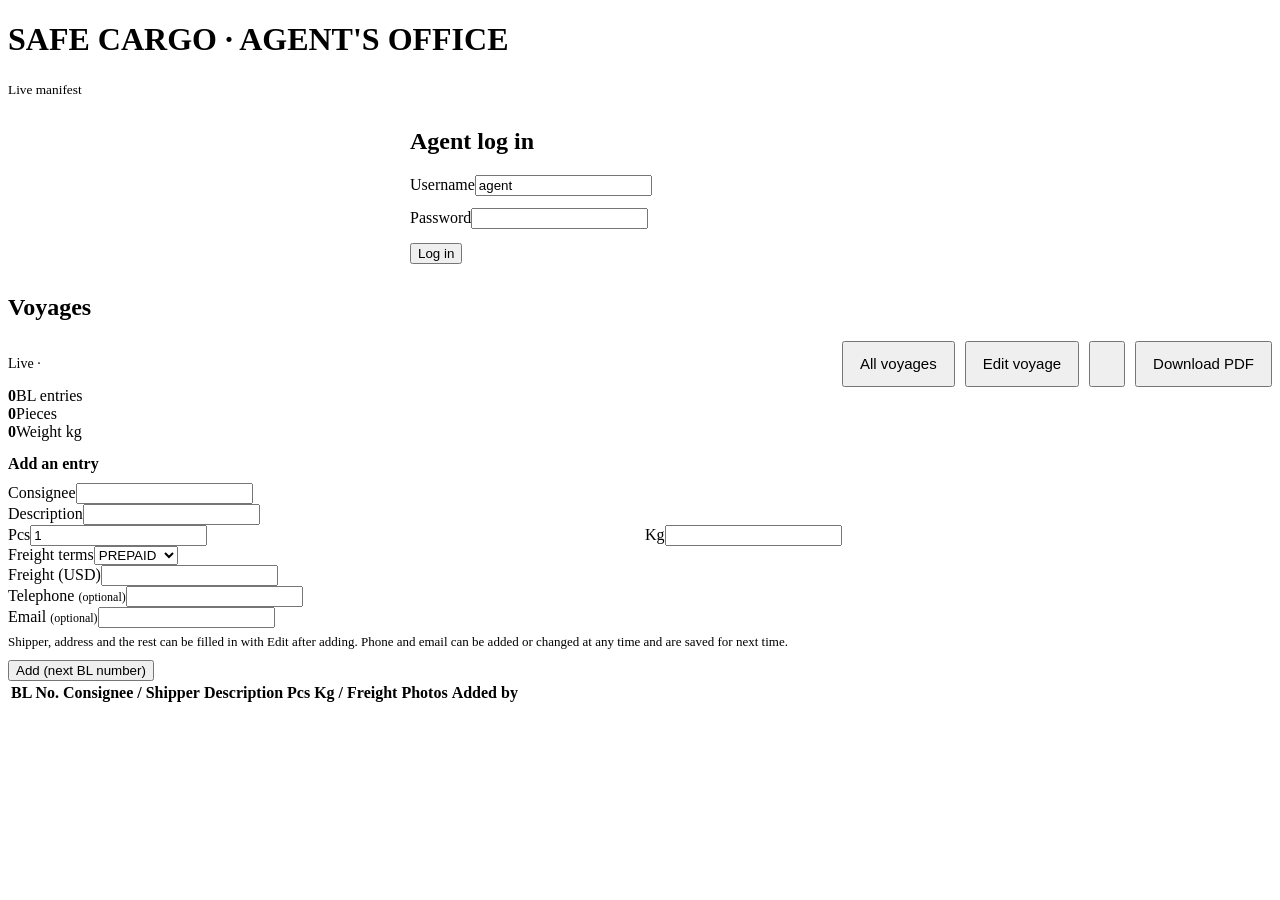
==== static/agent.html @ ee12d06c "Live manifest: phone/email marked optional, agent can add them when adding an entry" ====
<!DOCTYPE html>
<html lang="en"><head>
<meta charset="utf-8"><meta name="viewport" content="width=device-width,initial-scale=1">
<title>Agent - Live Manifest | Safe Cargo Services</title>
<link rel="stylesheet" href="/live.css">
<style>
 .tools{display:flex;gap:10px;flex-wrap:wrap;align-items:center}
 .tools .btn{min-height:46px;font-size:15px;padding:8px 16px}
 td input{min-height:42px;font-size:15px;padding:8px}
 td.act{white-space:nowrap}
 .tbl{overflow:auto;max-height:70vh;border:1px solid var(--line);border-radius:12px;background:#fff}
 .tbl th{position:sticky;top:0;z-index:2}
 .bl{font-weight:800;color:var(--maroon);font-size:18px}
 .edited{font-size:12px;color:var(--muted)}
 dialog{border:0;border-radius:14px;padding:18px;max-width:560px;width:94%}
 dialog::backdrop{background:rgba(0,0,0,.45)}
</style></head><body>
<header><div><h1>SAFE CARGO · AGENT'S OFFICE</h1><small>Live manifest</small></div><button class="btn light" id="out" style="min-height:42px;font-size:15px" hidden>Log out</button></header>
<div class="wrap">

<div id="v-login" class="card" style="max-width:460px;margin:30px auto">
  <h2 style="margin-top:0">Agent log in</h2>
  <label for="u">Username</label><input id="u" autocapitalize="none" value="agent">
  <div style="height:12px"></div><label for="p">Password</label><input id="p" type="password" autocomplete="current-password">
  <div style="height:14px"></div><button class="btn block" id="login">Log in</button>
  <div id="lmsg" class="msg err hidden"></div>
</div>

<div id="v-list" class="hidden">
  <div class="card"><h2 style="margin-top:0">Voyages</h2><div id="vlist"></div></div>
</div>

<div id="v-m" class="hidden">
  <div class="card" style="display:flex;justify-content:space-between;align-items:center;gap:12px;flex-wrap:wrap">
    <div><b id="mt" style="font-size:20px"></b> <span id="mst" class="pill"></span>
      <div style="color:var(--muted);font-size:14px"><span class="live-dot" id="dot"></span><span id="conn">Live</span> · <span id="mv"></span></div></div>
    <div class="tools">
      <button class="btn light" id="back">All voyages</button>
      <button class="btn light" id="editm">Edit voyage</button>
      <button class="btn gold" id="toggle"></button>
      <button class="btn" id="pdf">Download PDF</button>
    </div>
  </div>
  <div class="stats" style="margin-bottom:14px"><div class="stat"><b id="sc">0</b><span>BL entries</span></div><div class="stat"><b id="sp">0</b><span>Pieces</span></div><div class="stat"><b id="sw">0</b><span>Weight kg</span></div></div>
  <div class="card"><b>Add an entry</b>
    <div class="grid three" style="margin-top:10px"><div><label>Consignee</label><input id="a-c"></div><div><label>Description</label><input id="a-d"></div>
      <div style="display:flex;gap:10px"><div style="flex:1"><label>Pcs</label><input id="a-p" type="number" min="1" value="1"></div><div style="flex:1"><label>Kg</label><input id="a-w" type="number" step="0.01" min="0"></div></div>
      <div><label>Freight terms</label><select id="a-t"><option value="PREPAID">PREPAID</option><option value="COLLECT">COLLECT</option></select></div><div><label>Freight (USD)</label><input id="a-f" type="number" step="0.01" min="0"></div>
      <div><label>Telephone <span class="edited">(optional)</span></label><input id="a-ph" type="tel"></div><div><label>Email <span class="edited">(optional)</span></label><input id="a-em" type="email" autocapitalize="none"></div></div>
    <div style="color:var(--muted);font-size:13px;margin-top:6px">Shipper, address and the rest can be filled in with Edit after adding. Phone and email can be added or changed at any time and are saved for next time.</div>
    <div style="height:10px"></div><button class="btn" id="a-add">Add (next BL number)</button><div id="amsg" class="msg hidden"></div></div>
  <div class="tbl"><table><thead><tr><th>BL No.</th><th>Consignee / Shipper</th><th>Description</th><th>Pcs</th><th>Kg / Freight</th><th>Photos</th><th>Added by</th><th></th></tr></thead><tbody id="rows"></tbody></table></div>
</div>
</div>

<dialog id="pdlg" style="max-width:900px"><div style="display:flex;justify-content:space-between;align-items:center"><h3 style="margin:0" id="ptitle">Photos</h3><button class="btn light" id="pclose" style="min-height:42px">Close</button></div>
  <div id="pgrid" style="display:grid;grid-template-columns:repeat(auto-fill,minmax(150px,1fr));gap:10px;margin-top:12px"></div>
  <img id="pbig" class="hidden" style="width:100%;margin-top:12px;border-radius:10px"></dialog>
<dialog id="dlg"><h3 style="margin-top:0">Edit voyage</h3>
  <label for="d-n">Manifest number</label><input id="d-n" disabled><div style="height:10px"></div>
  <label for="d-v">Vessel</label><input id="d-v"><div style="height:10px"></div>
  <label for="d-a">Date of arrival</label><input id="d-a" type="date"><div style="height:10px"></div>
  <div style="color:var(--muted);font-size:14px;margin-bottom:6px">Needed for the XML waybills:</div>
  <label for="d-m">Master AWB / BOL number</label><input id="d-m"><div style="height:10px"></div>
  <label for="d-vo">Voyage / flight number</label><input id="d-vo"><div style="height:10px"></div>
  <label for="d-dep">Date of departure</label><input id="d-dep" type="date"><div style="height:14px"></div>
  <div style="display:flex;gap:10px;justify-content:flex-end"><button class="btn light" id="d-x">Cancel</button><button class="btn" id="d-s">Save</button></div></dialog>

<script>
const $ = id => document.getElementById(id);
const S = { token: localStorage.getItem('agent_token'), m: null, items: new Map(), since: 0 };
const esc = s => String(s == null ? '' : s).replace(/[&<>"]/g, c => ({'&':'&amp;','<':'&lt;','>':'&gt;','"':'&quot;'}[c]));
function say(el, t, k) { el.textContent = t; el.className = 'msg ' + (k || 'err'); }
function view(v) { ['v-login','v-list','v-m'].forEach(x => $(x).classList.toggle('hidden', x !== v)); $('out').hidden = v === 'v-login'; }
async function api(path, opts = {}) {
  opts.headers = Object.assign({ Authorization: 'Bearer ' + S.token }, opts.headers || {});
  const res = await fetch('/live' + path, opts);
  if (res.status === 401) { out(); throw new Error('Please log in again.'); }
  return res;
}
const json = body => ({ headers: { 'Content-Type': 'application/json' }, body: JSON.stringify(body) });
function out() { localStorage.removeItem('agent_token'); S.token = null; view('v-login'); }
$('out').onclick = out;
$('login').onclick = async () => {
  const fd = new FormData(); fd.append('username', $('u').value); fd.append('password', $('p').value);
  try { const res = await fetch('/live/login', { method: 'POST', body: fd }); const j = await res.json();
    if (!res.ok || j.role !== 'agent') return say($('lmsg'), 'Invalid username or password');
    S.token = j.token; localStorage.setItem('agent_token', j.token); $('p').value = ''; lists(); } catch (e) { say($('lmsg'), 'No connection.'); }
};
$('p').addEventListener('keydown', e => { if (e.key === 'Enter') $('login').click(); });

async function lists() {
  view('v-list'); clearInterval(S.t);
  const l = await (await api('/manifests')).json();
  $('vlist').innerHTML = l.length ? `<div class="tbl"><table><thead><tr><th>Manifest</th><th>Vessel</th><th>Arrival</th><th>Entries</th><th>Kg</th><th>Status</th><th></th></tr></thead><tbody>${l.map(m => `<tr><td><b>${esc(m.manifest_number)}</b></td><td>${esc(m.vessel)}</td><td>${esc(m.arrival_date || '')}</td><td>${m.count}</td><td>${m.weight.toFixed(2)}</td><td><span class="pill ${m.status}">${m.status}</span></td><td><button class="btn" style="min-height:40px;font-size:15px" data-open="${m.id}">Open</button></td></tr>`).join('')}</tbody></table></div>` : 'No voyages yet. The crew start them from their screen.';
}
$('vlist').onclick = e => { const b = e.target.closest('[data-open]'); if (b) openM(+b.dataset.open); };
$('back').onclick = lists;

async function openM(id) {
  S.m = { id }; S.items = new Map(); S.since = 0; $('rows').innerHTML = ''; view('v-m'); await poll(true); clearInterval(S.t); S.t = setInterval(poll, 4000);
}
function row(i, fresh) {
  return `<tr data-id="${i.id}" class="${fresh ? 'new' : ''}"><td class="bl">${i.bl_number}</td><td><b>${esc(i.consignee)}</b><div class="edited">${esc(i.consignee_address)}</div><div class="edited">${[i.consignee_phone, i.consignee_email].filter(Boolean).map(esc).join(' · ')}</div>${i.notify_name ? `<div class="edited">Notify: ${esc(i.notify_name)}</div>` : ''}${i.shipper ? `<div class="edited">From: ${esc(i.shipper)}${i.shipper_address ? ' (' + esc(i.shipper_address) + ')' : ''}${i.shipper_phone ? ' · ' + esc(i.shipper_phone) : ''}</div>` : ''}</td><td>${esc(i.description)}</td><td>${i.pieces}</td><td>${i.weight == null ? '' : i.weight.toFixed(2)}${i.cubic_feet != null ? `<div class="edited">${i.cubic_feet} cu ft</div>` : ''}${i.freight_usd != null || i.freight_terms ? `<div class="edited">${i.freight_usd != null ? 'US$' + i.freight_usd.toFixed(2) + ' ' : ''}<b>${esc(i.freight_terms)}</b></div>` : ''}</td>
    <td>${i.photos ? `<button class="btn light" style="min-height:38px;font-size:14px" data-pics="${i.id}">📷 ${i.photos}</button>` : '<span class="edited">none</span>'}</td>
    <td>${esc(i.added_by)}<div class="edited">${i.created_at}${i.edited_by ? ' · corrected by ' + esc(i.edited_by) : ''}</div></td>
    <td class="act"><button class="btn gold" style="min-height:38px;font-size:14px" data-xml="${i.id}" title="Download this BL as an XML waybill">XML</button> <button class="btn light" style="min-height:38px;font-size:14px" data-edit="${i.id}">Edit</button> <button class="x" data-del="${i.id}" title="Delete">✕</button></td></tr>`;
}
function paint(first) {
  const arr = [...S.items.values()].sort((a, b) => a.bl_number - b.bl_number);
  $('rows').innerHTML = arr.map(i => row(i, !first && i._new)).join('') || '<tr><td colspan="8" style="color:var(--muted)">No entries yet.</td></tr>';
  arr.forEach(i => i._new = false);
}
async function poll(first) {
  try {
    const res = await api(`/manifests/${S.m.id}/items?since=${S.since}`); const j = await res.json();
    const m = j.manifest; S.m = m; $('mt').textContent = 'Manifest ' + m.manifest_number; $('mv').textContent = [m.vessel, m.arrival_date].filter(Boolean).join(' · ');
    $('mst').textContent = m.status; $('mst').className = 'pill ' + m.status; $('toggle').textContent = m.status === 'open' ? 'Close voyage' : 'Reopen voyage';
    j.items.forEach(i => { i._new = !first; S.items.set(i.id, i); S.since = Math.max(S.since, i.version); });
    const keep = new Set(j.all_bl);                                   // drop rows deleted elsewhere
    [...S.items.values()].forEach(i => { if (!keep.has(i.bl_number)) S.items.delete(i.id); });
    if (j.items.length || first || S.items.size !== j.total.count) paint(first);
    $('sc').textContent = j.total.count; $('sp').textContent = j.total.pieces; $('sw').textContent = j.total.weight.toFixed(2);
    $('dot').classList.remove('off'); $('conn').textContent = 'Live';
  } catch (e) { $('dot').classList.add('off'); $('conn').textContent = 'Reconnecting…'; }
}
$('a-add').onclick = async () => {
  const body = { consignee: $('a-c').value, description: $('a-d').value, pieces: parseInt($('a-p').value) || 1, weight: $('a-w').value === '' ? null : parseFloat($('a-w').value), consignee_phone: $('a-ph').value, consignee_email: $('a-em').value, freight_terms: $('a-t').value, freight_usd: $('a-f').value === '' ? null : parseFloat($('a-f').value), added_by: 'Agent office', client_id: crypto.randomUUID ? crypto.randomUUID() : String(Date.now()) };
  const res = await api(`/manifests/${S.m.id}/items`, Object.assign({ method: 'POST' }, json(body))); const j = await res.json();
  if (!res.ok) return say($('amsg'), j.detail || 'Not added.');
  say($('amsg'), '✓ Added as BL ' + j.item.bl_number, 'ok'); ['a-c','a-d','a-w','a-f','a-ph','a-em'].forEach(i => $(i).value = ''); $('a-p').value = 1; poll(); $('a-c').focus();
};
$('rows').onclick = async e => {
  const pb = e.target.closest('[data-pics]');
  if (pb) { const i = S.items.get(+pb.dataset.pics); $('ptitle').textContent = `BL ${i.bl_number} · ${i.consignee}`; $('pbig').classList.add('hidden'); $('pgrid').innerHTML = 'Loading…'; $('pdlg').showModal();
    const list = await (await api(`/manifests/${S.m.id}/items/${i.id}/photos`)).json();
    const urls = await Promise.all(list.map(async p => { const b = await (await api(`/photos/${p.id}?size=thumb`)).blob(); return { id: p.id, u: URL.createObjectURL(b), by: p.added_by, at: p.at }; }));
    $('pgrid').innerHTML = urls.map(p => `<div><img src="${p.u}" data-big="${p.id}" style="width:100%;height:120px;object-fit:cover;border-radius:8px;cursor:zoom-in"><div class="edited">${esc(p.at)} ${esc(p.by)} <a href="#" data-delph="${p.id}" style="color:var(--red)">delete</a></div></div>`).join('') || 'No photos.'; return; }
  const xb = e.target.closest('[data-xml]');
  if (xb) { const i = S.items.get(+xb.dataset.xml);
    const res = await api(`/manifests/${S.m.id}/items/${i.id}/xml`);
    if (!res.ok) { const j = await res.json().catch(() => ({})); return alert(j.detail || 'Could not create the XML.'); }
    const b = await res.blob(), cd = res.headers.get('Content-Disposition') || '', nm = (cd.match(/filename="([^"]+)"/) || [])[1] || `BL${i.bl_number}_waybill.xml`;
    const a = document.createElement('a'); a.href = URL.createObjectURL(b); a.download = nm; document.body.appendChild(a); a.click(); a.remove(); return; }
  const del = e.target.closest('[data-del]'), ed = e.target.closest('[data-edit]');
  if (del) { const i = S.items.get(+del.dataset.del); if (!confirm(`Delete BL ${i.bl_number} (${i.consignee})? Its number will not be reused.`)) return;
    await api(`/manifests/${S.m.id}/items/${i.id}`, { method: 'DELETE' }); S.items.delete(i.id); paint(); poll(); }
  if (ed) { const i = S.items.get(+ed.dataset.edit), tr = ed.closest('tr');
    tr.innerHTML = `<td class="bl">${i.bl_number}</td><td><input id="e-c" value="${esc(i.consignee)}" placeholder="Consignee"><input id="e-ca" value="${esc(i.consignee_address)}" placeholder="Consignee address" style="margin-top:6px"><input id="e-cp" value="${esc(i.consignee_phone)}" placeholder="Phone" style="margin-top:6px"><input id="e-ce" value="${esc(i.consignee_email)}" placeholder="Email" style="margin-top:6px"><input id="e-n" value="${esc(i.notify_name)}" placeholder="Notify name" style="margin-top:6px"><input id="e-sh" value="${esc(i.shipper)}" placeholder="Shipper" style="margin-top:6px"><input id="e-sa" value="${esc(i.shipper_address)}" placeholder="Shipper address" style="margin-top:6px"><input id="e-sp" value="${esc(i.shipper_phone)}" placeholder="Shipper phone" style="margin-top:6px"></td><td><input id="e-d" value="${esc(i.description)}"></td><td><input id="e-p" type="number" min="1" value="${i.pieces}" style="width:74px"></td><td><input id="e-w" type="number" step="0.01" value="${i.weight == null ? '' : i.weight}" placeholder="Kg" style="width:96px"><input id="e-cf" type="number" step="0.01" value="${i.cubic_feet == null ? '' : i.cubic_feet}" placeholder="Cu ft" style="width:96px;margin-top:6px"><input id="e-fr" type="number" step="0.01" value="${i.freight_usd == null ? '' : i.freight_usd}" placeholder="Freight $" style="width:96px;margin-top:6px"><select id="e-ft" style="margin-top:6px;padding:8px;border-radius:8px;border:2px solid #cfc7b6"><option value="">Terms</option><option ${i.freight_terms === 'PREPAID' ? 'selected' : ''}>PREPAID</option><option ${i.freight_terms === 'COLLECT' ? 'selected' : ''}>COLLECT</option></select></td><td></td><td></td><td class="act"><button class="btn" style="min-height:38px;font-size:14px" id="e-s">Save</button> <button class="btn light" style="min-height:38px;font-size:14px" id="e-x">Cancel</button></td>`;
    $('e-x').onclick = () => paint();
    $('e-s').onclick = async () => { const res = await api(`/manifests/${S.m.id}/items/${i.id}`, Object.assign({ method: 'PUT' }, json({ consignee: $('e-c').value, consignee_address: $('e-ca').value, consignee_phone: $('e-cp').value, consignee_email: $('e-ce').value, notify_name: $('e-n').value, shipper: $('e-sh').value, shipper_address: $('e-sa').value, shipper_phone: $('e-sp').value, cubic_feet: $('e-cf').value === '' ? null : parseFloat($('e-cf').value), freight_usd: $('e-fr').value === '' ? null : parseFloat($('e-fr').value), freight_terms: $('e-ft').value, description: $('e-d').value, pieces: parseInt($('e-p').value) || 1, weight: $('e-w').value === '' ? null : parseFloat($('e-w').value), added_by: 'Agent office' })));
      const j = await res.json(); if (!res.ok) return alert(j.detail || 'Not saved.'); j.item._new = true; S.items.set(j.item.id, j.item); S.since = Math.max(S.since, j.item.version); paint(); poll(); };
  }
};
$('toggle').onclick = async () => { await api(`/manifests/${S.m.id}/status`, Object.assign({ method: 'POST' }, json({ status: S.m.status === 'open' ? 'closed' : 'open' }))); poll(); };
$('pdf').onclick = async () => { const res = await api(`/manifests/${S.m.id}/pdf`); const b = await res.blob(); const a = document.createElement('a'); a.href = URL.createObjectURL(b); a.download = `SCS_Live_Manifest_${S.m.manifest_number.replace(/\W+/g, '_')}.pdf`; document.body.appendChild(a); a.click(); a.remove(); };
$('editm').onclick = () => { $('d-n').value = S.m.manifest_number; $('d-v').value = S.m.vessel || ''; $('d-a').value = S.m.arrival_date || ''; $('d-m').value = S.m.master_awb || ''; $('d-vo').value = S.m.voyage_number || ''; $('d-dep').value = S.m.date_of_departure || ''; $('dlg').showModal(); };
$('d-x').onclick = () => $('dlg').close();
$('pclose').onclick = () => $('pdlg').close();
$('pgrid').onclick = async e => { const big = e.target.closest('[data-big]'), dl = e.target.closest('[data-delph]');
  if (big) { const b = await (await api(`/photos/${big.dataset.big}`)).blob(); $('pbig').src = URL.createObjectURL(b); $('pbig').classList.remove('hidden'); $('pbig').scrollIntoView({ block: 'nearest' }); }
  if (dl) { e.preventDefault(); if (!confirm('Delete this photo?')) return; await api(`/photos/${dl.dataset.delph}`, { method: 'DELETE' }); dl.closest('div').parentElement.remove(); poll(); } };
$('d-s').onclick = async () => { await api(`/manifests/${S.m.id}`, Object.assign({ method: 'PUT' }, json({ vessel: $('d-v').value, arrival_date: $('d-a').value, master_awb: $('d-m').value, voyage_number: $('d-vo').value, date_of_departure: $('d-dep').value }))); $('dlg').close(); poll(); };
if (S.token) lists().catch(() => view('v-login')); else view('v-login');
</script></body></html>
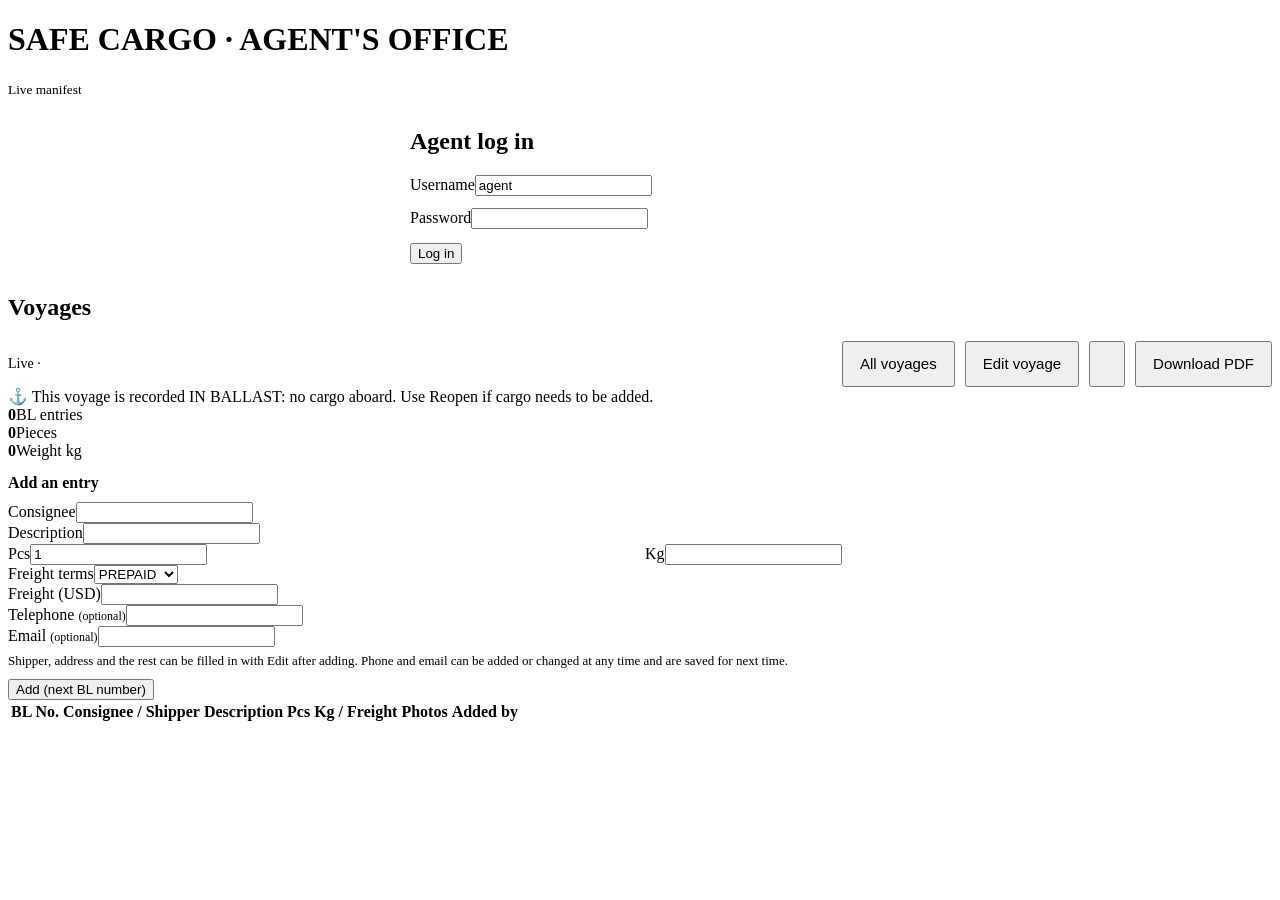
==== commit 251e331e: "Crew: last voyage banner, in-ballast button, description note" ====
--- a/static/agent.html
+++ b/static/agent.html
@@ -41,6 +41,7 @@
       <button class="btn" id="pdf">Download PDF</button>
     </div>
   </div>
+  <div id="ballastbar" class="msg warn hidden">⚓ This voyage is recorded IN BALLAST: no cargo aboard. Use Reopen if cargo needs to be added.</div>
   <div class="stats" style="margin-bottom:14px"><div class="stat"><b id="sc">0</b><span>BL entries</span></div><div class="stat"><b id="sp">0</b><span>Pieces</span></div><div class="stat"><b id="sw">0</b><span>Weight kg</span></div></div>
   <div class="card"><b>Add an entry</b>
     <div class="grid three" style="margin-top:10px"><div><label>Consignee</label><input id="a-c"></div><div><label>Description</label><input id="a-d"></div>
@@ -57,12 +58,11 @@
   <div id="pgrid" style="display:grid;grid-template-columns:repeat(auto-fill,minmax(150px,1fr));gap:10px;margin-top:12px"></div>
   <img id="pbig" class="hidden" style="width:100%;margin-top:12px;border-radius:10px"></dialog>
 <dialog id="dlg"><h3 style="margin-top:0">Edit voyage</h3>
-  <label for="d-n">Manifest number</label><input id="d-n" disabled><div style="height:10px"></div>
+  <label for="d-n">Voyage number (fixed: BL numbers are built from it)</label><input id="d-n" disabled><div style="height:10px"></div>
   <label for="d-v">Vessel</label><input id="d-v"><div style="height:10px"></div>
   <label for="d-a">Date of arrival</label><input id="d-a" type="date"><div style="height:10px"></div>
   <div style="color:var(--muted);font-size:14px;margin-bottom:6px">Needed for the XML waybills:</div>
   <label for="d-m">Master AWB / BOL number</label><input id="d-m"><div style="height:10px"></div>
-  <label for="d-vo">Voyage / flight number</label><input id="d-vo"><div style="height:10px"></div>
   <label for="d-dep">Date of departure</label><input id="d-dep" type="date"><div style="height:14px"></div>
   <div style="display:flex;gap:10px;justify-content:flex-end"><button class="btn light" id="d-x">Cancel</button><button class="btn" id="d-s">Save</button></div></dialog>
 
@@ -92,7 +92,7 @@
 async function lists() {
   view('v-list'); clearInterval(S.t);
   const l = await (await api('/manifests')).json();
-  $('vlist').innerHTML = l.length ? `<div class="tbl"><table><thead><tr><th>Manifest</th><th>Vessel</th><th>Arrival</th><th>Entries</th><th>Kg</th><th>Status</th><th></th></tr></thead><tbody>${l.map(m => `<tr><td><b>${esc(m.manifest_number)}</b></td><td>${esc(m.vessel)}</td><td>${esc(m.arrival_date || '')}</td><td>${m.count}</td><td>${m.weight.toFixed(2)}</td><td><span class="pill ${m.status}">${m.status}</span></td><td><button class="btn" style="min-height:40px;font-size:15px" data-open="${m.id}">Open</button></td></tr>`).join('')}</tbody></table></div>` : 'No voyages yet. The crew start them from their screen.';
+  $('vlist').innerHTML = l.length ? `<div class="tbl"><table><thead><tr><th>Voyage</th><th>Date</th><th>Vessel</th><th>Entries</th><th>Kg</th><th>Status</th><th></th></tr></thead><tbody>${l.map(m => `<tr><td><b>${esc(m.voyage_number || m.manifest_number)}</b></td><td>${esc(m.date_of_departure || m.arrival_date || '')}</td><td>${esc(m.vessel)}</td><td>${m.count}</td><td>${m.weight.toFixed(2)}</td><td><span class="pill ${m.ballast ? '' : m.status}">${m.ballast ? '⚓ in ballast' : m.status}</span></td><td><button class="btn" style="min-height:40px;font-size:15px" data-open="${m.id}">Open</button></td></tr>`).join('')}</tbody></table></div>` : 'No voyages yet. The crew start them from their screen.';
 }
 $('vlist').onclick = e => { const b = e.target.closest('[data-open]'); if (b) openM(+b.dataset.open); };
 $('back').onclick = lists;
@@ -101,7 +101,7 @@
   S.m = { id }; S.items = new Map(); S.since = 0; $('rows').innerHTML = ''; view('v-m'); await poll(true); clearInterval(S.t); S.t = setInterval(poll, 4000);
 }
 function row(i, fresh) {
-  return `<tr data-id="${i.id}" class="${fresh ? 'new' : ''}"><td class="bl">${i.bl_number}</td><td><b>${esc(i.consignee)}</b><div class="edited">${esc(i.consignee_address)}</div><div class="edited">${[i.consignee_phone, i.consignee_email].filter(Boolean).map(esc).join(' · ')}</div>${i.notify_name ? `<div class="edited">Notify: ${esc(i.notify_name)}</div>` : ''}${i.shipper ? `<div class="edited">From: ${esc(i.shipper)}${i.shipper_address ? ' (' + esc(i.shipper_address) + ')' : ''}${i.shipper_phone ? ' · ' + esc(i.shipper_phone) : ''}</div>` : ''}</td><td>${esc(i.description)}</td><td>${i.pieces}</td><td>${i.weight == null ? '' : i.weight.toFixed(2)}${i.cubic_feet != null ? `<div class="edited">${i.cubic_feet} cu ft</div>` : ''}${i.freight_usd != null || i.freight_terms ? `<div class="edited">${i.freight_usd != null ? 'US$' + i.freight_usd.toFixed(2) + ' ' : ''}<b>${esc(i.freight_terms)}</b></div>` : ''}</td>
+  return `<tr data-id="${i.id}" class="${fresh ? 'new' : ''}"><td class="bl">${esc(i.bl)}</td><td><b>${esc(i.consignee)}</b><div class="edited">${esc(i.consignee_address)}</div><div class="edited">${[i.consignee_phone, i.consignee_email].filter(Boolean).map(esc).join(' · ')}</div>${i.notify_name ? `<div class="edited">Notify: ${esc(i.notify_name)}</div>` : ''}${i.shipper ? `<div class="edited">From: ${esc(i.shipper)}${i.shipper_address ? ' (' + esc(i.shipper_address) + ')' : ''}${i.shipper_phone ? ' · ' + esc(i.shipper_phone) : ''}</div>` : ''}</td><td>${esc(i.description)}</td><td>${i.pieces}</td><td>${i.weight == null ? '' : i.weight.toFixed(2)}${i.cubic_feet != null ? `<div class="edited">${i.cubic_feet} cu ft</div>` : ''}${i.freight_usd != null || i.freight_terms ? `<div class="edited">${i.freight_usd != null ? 'US$' + i.freight_usd.toFixed(2) + ' ' : ''}<b>${esc(i.freight_terms)}</b></div>` : ''}</td>
     <td>${i.photos ? `<button class="btn light" style="min-height:38px;font-size:14px" data-pics="${i.id}">📷 ${i.photos}</button>` : '<span class="edited">none</span>'}</td>
     <td>${esc(i.added_by)}<div class="edited">${i.created_at}${i.edited_by ? ' · corrected by ' + esc(i.edited_by) : ''}</div></td>
     <td class="act"><button class="btn gold" style="min-height:38px;font-size:14px" data-xml="${i.id}" title="Download this BL as an XML waybill">XML</button> <button class="btn light" style="min-height:38px;font-size:14px" data-edit="${i.id}">Edit</button> <button class="x" data-del="${i.id}" title="Delete">✕</button></td></tr>`;
@@ -114,8 +114,8 @@
 async function poll(first) {
   try {
     const res = await api(`/manifests/${S.m.id}/items?since=${S.since}`); const j = await res.json();
-    const m = j.manifest; S.m = m; $('mt').textContent = 'Manifest ' + m.manifest_number; $('mv').textContent = [m.vessel, m.arrival_date].filter(Boolean).join(' · ');
-    $('mst').textContent = m.status; $('mst').className = 'pill ' + m.status; $('toggle').textContent = m.status === 'open' ? 'Close voyage' : 'Reopen voyage';
+    const m = j.manifest; S.m = m; $('mt').textContent = 'Voyage ' + (m.voyage_number || m.manifest_number) + ' · ' + (m.date_of_departure || ''); $('mv').textContent = [m.vessel, m.arrival_date].filter(Boolean).join(' · ');
+    $('mst').textContent = m.ballast ? '⚓ in ballast' : m.status; $('mst').className = 'pill ' + (m.ballast ? '' : m.status); $('ballastbar').classList.toggle('hidden', !m.ballast); $('toggle').textContent = m.status === 'open' ? 'Close voyage' : (m.ballast ? 'Reopen (removes ballast)' : 'Reopen voyage');
     j.items.forEach(i => { i._new = !first; S.items.set(i.id, i); S.since = Math.max(S.since, i.version); });
     const keep = new Set(j.all_bl);                                   // drop rows deleted elsewhere
     [...S.items.values()].forEach(i => { if (!keep.has(i.bl_number)) S.items.delete(i.id); });
@@ -128,11 +128,11 @@
   const body = { consignee: $('a-c').value, description: $('a-d').value, pieces: parseInt($('a-p').value) || 1, weight: $('a-w').value === '' ? null : parseFloat($('a-w').value), consignee_phone: $('a-ph').value, consignee_email: $('a-em').value, freight_terms: $('a-t').value, freight_usd: $('a-f').value === '' ? null : parseFloat($('a-f').value), added_by: 'Agent office', client_id: crypto.randomUUID ? crypto.randomUUID() : String(Date.now()) };
   const res = await api(`/manifests/${S.m.id}/items`, Object.assign({ method: 'POST' }, json(body))); const j = await res.json();
   if (!res.ok) return say($('amsg'), j.detail || 'Not added.');
-  say($('amsg'), '✓ Added as BL ' + j.item.bl_number, 'ok'); ['a-c','a-d','a-w','a-f','a-ph','a-em'].forEach(i => $(i).value = ''); $('a-p').value = 1; poll(); $('a-c').focus();
+  say($('amsg'), '✓ Added as ' + j.item.bl, 'ok'); ['a-c','a-d','a-w','a-f','a-ph','a-em'].forEach(i => $(i).value = ''); $('a-p').value = 1; poll(); $('a-c').focus();
 };
 $('rows').onclick = async e => {
   const pb = e.target.closest('[data-pics]');
-  if (pb) { const i = S.items.get(+pb.dataset.pics); $('ptitle').textContent = `BL ${i.bl_number} · ${i.consignee}`; $('pbig').classList.add('hidden'); $('pgrid').innerHTML = 'Loading…'; $('pdlg').showModal();
+  if (pb) { const i = S.items.get(+pb.dataset.pics); $('ptitle').textContent = `${i.bl} · ${i.consignee}`; $('pbig').classList.add('hidden'); $('pgrid').innerHTML = 'Loading…'; $('pdlg').showModal();
     const list = await (await api(`/manifests/${S.m.id}/items/${i.id}/photos`)).json();
     const urls = await Promise.all(list.map(async p => { const b = await (await api(`/photos/${p.id}?size=thumb`)).blob(); return { id: p.id, u: URL.createObjectURL(b), by: p.added_by, at: p.at }; }));
     $('pgrid').innerHTML = urls.map(p => `<div><img src="${p.u}" data-big="${p.id}" style="width:100%;height:120px;object-fit:cover;border-radius:8px;cursor:zoom-in"><div class="edited">${esc(p.at)} ${esc(p.by)} <a href="#" data-delph="${p.id}" style="color:var(--red)">delete</a></div></div>`).join('') || 'No photos.'; return; }
@@ -143,10 +143,10 @@
     const b = await res.blob(), cd = res.headers.get('Content-Disposition') || '', nm = (cd.match(/filename="([^"]+)"/) || [])[1] || `BL${i.bl_number}_waybill.xml`;
     const a = document.createElement('a'); a.href = URL.createObjectURL(b); a.download = nm; document.body.appendChild(a); a.click(); a.remove(); return; }
   const del = e.target.closest('[data-del]'), ed = e.target.closest('[data-edit]');
-  if (del) { const i = S.items.get(+del.dataset.del); if (!confirm(`Delete BL ${i.bl_number} (${i.consignee})? Its number will not be reused.`)) return;
+  if (del) { const i = S.items.get(+del.dataset.del); if (!confirm(`Delete ${i.bl} (${i.consignee})? Its number will not be reused.`)) return;
     await api(`/manifests/${S.m.id}/items/${i.id}`, { method: 'DELETE' }); S.items.delete(i.id); paint(); poll(); }
   if (ed) { const i = S.items.get(+ed.dataset.edit), tr = ed.closest('tr');
-    tr.innerHTML = `<td class="bl">${i.bl_number}</td><td><input id="e-c" value="${esc(i.consignee)}" placeholder="Consignee"><input id="e-ca" value="${esc(i.consignee_address)}" placeholder="Consignee address" style="margin-top:6px"><input id="e-cp" value="${esc(i.consignee_phone)}" placeholder="Phone" style="margin-top:6px"><input id="e-ce" value="${esc(i.consignee_email)}" placeholder="Email" style="margin-top:6px"><input id="e-n" value="${esc(i.notify_name)}" placeholder="Notify name" style="margin-top:6px"><input id="e-sh" value="${esc(i.shipper)}" placeholder="Shipper" style="margin-top:6px"><input id="e-sa" value="${esc(i.shipper_address)}" placeholder="Shipper address" style="margin-top:6px"><input id="e-sp" value="${esc(i.shipper_phone)}" placeholder="Shipper phone" style="margin-top:6px"></td><td><input id="e-d" value="${esc(i.description)}"></td><td><input id="e-p" type="number" min="1" value="${i.pieces}" style="width:74px"></td><td><input id="e-w" type="number" step="0.01" value="${i.weight == null ? '' : i.weight}" placeholder="Kg" style="width:96px"><input id="e-cf" type="number" step="0.01" value="${i.cubic_feet == null ? '' : i.cubic_feet}" placeholder="Cu ft" style="width:96px;margin-top:6px"><input id="e-fr" type="number" step="0.01" value="${i.freight_usd == null ? '' : i.freight_usd}" placeholder="Freight $" style="width:96px;margin-top:6px"><select id="e-ft" style="margin-top:6px;padding:8px;border-radius:8px;border:2px solid #cfc7b6"><option value="">Terms</option><option ${i.freight_terms === 'PREPAID' ? 'selected' : ''}>PREPAID</option><option ${i.freight_terms === 'COLLECT' ? 'selected' : ''}>COLLECT</option></select></td><td></td><td></td><td class="act"><button class="btn" style="min-height:38px;font-size:14px" id="e-s">Save</button> <button class="btn light" style="min-height:38px;font-size:14px" id="e-x">Cancel</button></td>`;
+    tr.innerHTML = `<td class="bl">${esc(i.bl)}</td><td><input id="e-c" value="${esc(i.consignee)}" placeholder="Consignee"><input id="e-ca" value="${esc(i.consignee_address)}" placeholder="Consignee address" style="margin-top:6px"><input id="e-cp" value="${esc(i.consignee_phone)}" placeholder="Phone" style="margin-top:6px"><input id="e-ce" value="${esc(i.consignee_email)}" placeholder="Email" style="margin-top:6px"><input id="e-n" value="${esc(i.notify_name)}" placeholder="Notify name" style="margin-top:6px"><input id="e-sh" value="${esc(i.shipper)}" placeholder="Shipper" style="margin-top:6px"><input id="e-sa" value="${esc(i.shipper_address)}" placeholder="Shipper address" style="margin-top:6px"><input id="e-sp" value="${esc(i.shipper_phone)}" placeholder="Shipper phone" style="margin-top:6px"></td><td><input id="e-d" value="${esc(i.description)}"></td><td><input id="e-p" type="number" min="1" value="${i.pieces}" style="width:74px"></td><td><input id="e-w" type="number" step="0.01" value="${i.weight == null ? '' : i.weight}" placeholder="Kg" style="width:96px"><input id="e-cf" type="number" step="0.01" value="${i.cubic_feet == null ? '' : i.cubic_feet}" placeholder="Cu ft" style="width:96px;margin-top:6px"><input id="e-fr" type="number" step="0.01" value="${i.freight_usd == null ? '' : i.freight_usd}" placeholder="Freight $" style="width:96px;margin-top:6px"><select id="e-ft" style="margin-top:6px;padding:8px;border-radius:8px;border:2px solid #cfc7b6"><option value="">Terms</option><option ${i.freight_terms === 'PREPAID' ? 'selected' : ''}>PREPAID</option><option ${i.freight_terms === 'COLLECT' ? 'selected' : ''}>COLLECT</option></select></td><td></td><td></td><td class="act"><button class="btn" style="min-height:38px;font-size:14px" id="e-s">Save</button> <button class="btn light" style="min-height:38px;font-size:14px" id="e-x">Cancel</button></td>`;
     $('e-x').onclick = () => paint();
     $('e-s').onclick = async () => { const res = await api(`/manifests/${S.m.id}/items/${i.id}`, Object.assign({ method: 'PUT' }, json({ consignee: $('e-c').value, consignee_address: $('e-ca').value, consignee_phone: $('e-cp').value, consignee_email: $('e-ce').value, notify_name: $('e-n').value, shipper: $('e-sh').value, shipper_address: $('e-sa').value, shipper_phone: $('e-sp').value, cubic_feet: $('e-cf').value === '' ? null : parseFloat($('e-cf').value), freight_usd: $('e-fr').value === '' ? null : parseFloat($('e-fr').value), freight_terms: $('e-ft').value, description: $('e-d').value, pieces: parseInt($('e-p').value) || 1, weight: $('e-w').value === '' ? null : parseFloat($('e-w').value), added_by: 'Agent office' })));
       const j = await res.json(); if (!res.ok) return alert(j.detail || 'Not saved.'); j.item._new = true; S.items.set(j.item.id, j.item); S.since = Math.max(S.since, j.item.version); paint(); poll(); };
@@ -154,12 +154,12 @@
 };
 $('toggle').onclick = async () => { await api(`/manifests/${S.m.id}/status`, Object.assign({ method: 'POST' }, json({ status: S.m.status === 'open' ? 'closed' : 'open' }))); poll(); };
 $('pdf').onclick = async () => { const res = await api(`/manifests/${S.m.id}/pdf`); const b = await res.blob(); const a = document.createElement('a'); a.href = URL.createObjectURL(b); a.download = `SCS_Live_Manifest_${S.m.manifest_number.replace(/\W+/g, '_')}.pdf`; document.body.appendChild(a); a.click(); a.remove(); };
-$('editm').onclick = () => { $('d-n').value = S.m.manifest_number; $('d-v').value = S.m.vessel || ''; $('d-a').value = S.m.arrival_date || ''; $('d-m').value = S.m.master_awb || ''; $('d-vo').value = S.m.voyage_number || ''; $('d-dep').value = S.m.date_of_departure || ''; $('dlg').showModal(); };
+$('editm').onclick = () => { $('d-n').value = S.m.voyage_number || S.m.manifest_number; $('d-v').value = S.m.vessel || ''; $('d-a').value = S.m.arrival_date || ''; $('d-m').value = S.m.master_awb || ''; $('d-dep').value = S.m.date_of_departure || ''; $('dlg').showModal(); };
 $('d-x').onclick = () => $('dlg').close();
 $('pclose').onclick = () => $('pdlg').close();
 $('pgrid').onclick = async e => { const big = e.target.closest('[data-big]'), dl = e.target.closest('[data-delph]');
   if (big) { const b = await (await api(`/photos/${big.dataset.big}`)).blob(); $('pbig').src = URL.createObjectURL(b); $('pbig').classList.remove('hidden'); $('pbig').scrollIntoView({ block: 'nearest' }); }
   if (dl) { e.preventDefault(); if (!confirm('Delete this photo?')) return; await api(`/photos/${dl.dataset.delph}`, { method: 'DELETE' }); dl.closest('div').parentElement.remove(); poll(); } };
-$('d-s').onclick = async () => { await api(`/manifests/${S.m.id}`, Object.assign({ method: 'PUT' }, json({ vessel: $('d-v').value, arrival_date: $('d-a').value, master_awb: $('d-m').value, voyage_number: $('d-vo').value, date_of_departure: $('d-dep').value }))); $('dlg').close(); poll(); };
+$('d-s').onclick = async () => { await api(`/manifests/${S.m.id}`, Object.assign({ method: 'PUT' }, json({ vessel: $('d-v').value, arrival_date: $('d-a').value, master_awb: $('d-m').value, date_of_departure: $('d-dep').value }))); $('dlg').close(); poll(); };
 if (S.token) lists().catch(() => view('v-login')); else view('v-login');
 </script></body></html>
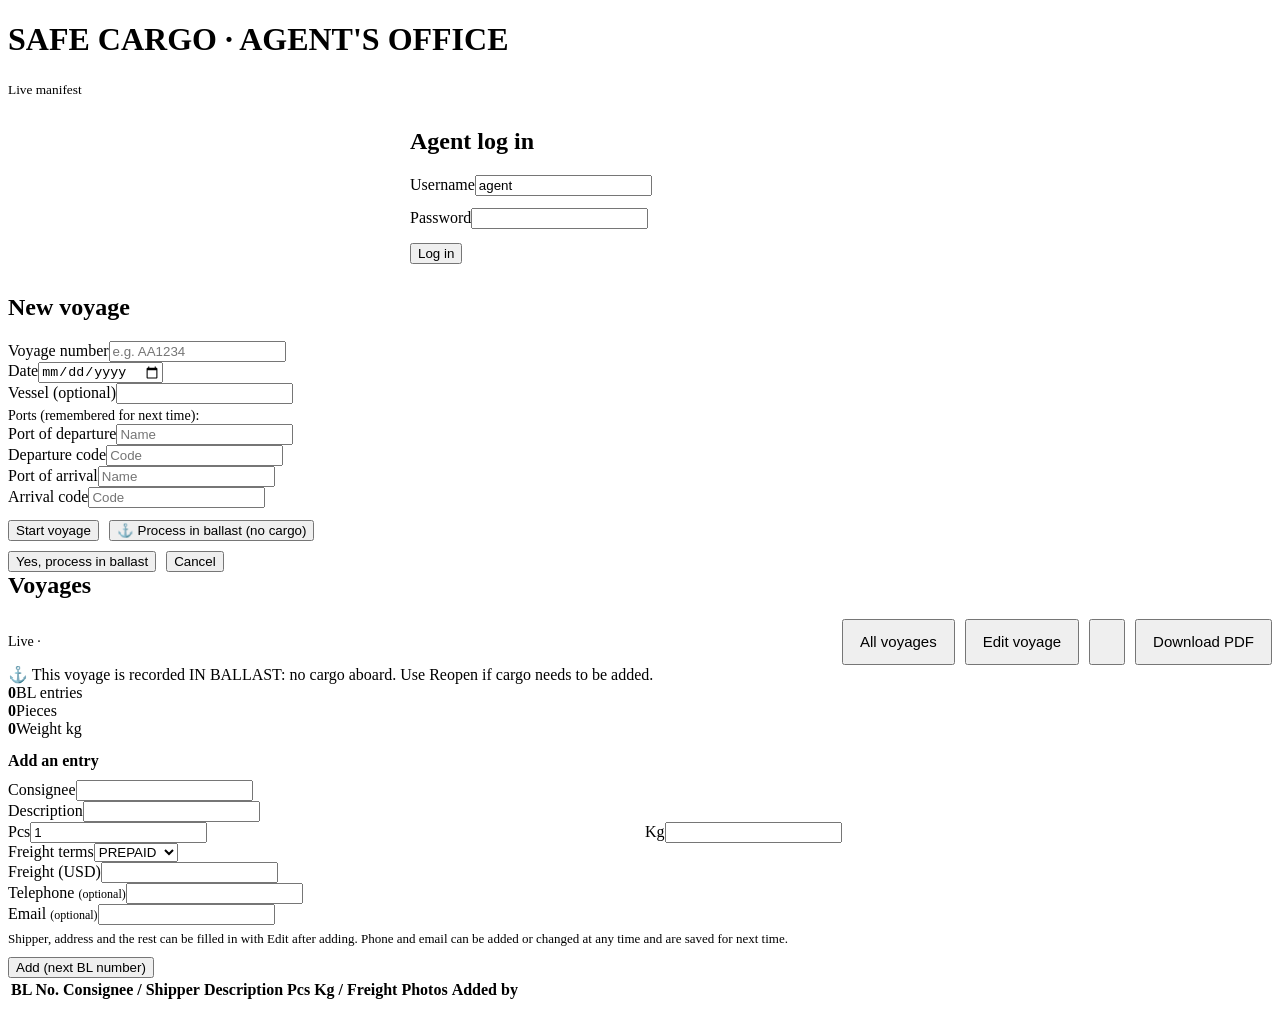
==== commit fbb72ab0: "Live manifest: departure/arrival ports (remembered, default Galis Bay -> Road Bay), agent can start " ====
--- a/static/agent.html
+++ b/static/agent.html
@@ -27,6 +27,23 @@
 </div>
 
 <div id="v-list" class="hidden">
+  <div class="card"><h2 style="margin-top:0">New voyage</h2>
+    <div class="grid three">
+      <div><label for="nvn">Voyage number</label><input id="nvn" autocapitalize="characters" autocomplete="off" placeholder="e.g. AA1234"></div>
+      <div><label for="nvd">Date</label><input id="nvd" type="date"></div>
+      <div><label for="nvv">Vessel (optional)</label><input id="nvv"></div>
+      <div style="grid-column:1/-1;color:var(--muted);font-size:14px;margin-top:4px">Ports (remembered for next time):</div>
+      <div><label for="npf">Port of departure</label><input id="npf" list="portlist" autocomplete="off" placeholder="Name"></div>
+      <div><label for="npfc">Departure code</label><input id="npfc" autocapitalize="characters" autocomplete="off" placeholder="Code"></div>
+      <div><label for="npt">Port of arrival</label><input id="npt" list="portlist" autocomplete="off" placeholder="Name"></div>
+      <div><label for="nptc">Arrival code</label><input id="nptc" autocapitalize="characters" autocomplete="off" placeholder="Code"></div>
+      <datalist id="portlist"></datalist>
+    </div>
+    <div style="height:12px"></div>
+    <div style="display:flex;gap:10px;flex-wrap:wrap"><button class="btn" id="nstart">Start voyage</button><button class="btn light" id="nballast">⚓ Process in ballast (no cargo)</button></div>
+    <div id="nconfirm" class="msg warn hidden"><b id="nq"></b><div style="display:flex;gap:10px;margin-top:10px"><button class="btn" id="nyes">Yes, process in ballast</button><button class="btn light" id="nno">Cancel</button></div></div>
+    <div id="nmsg" class="msg hidden"></div>
+  </div>
   <div class="card"><h2 style="margin-top:0">Voyages</h2><div id="vlist"></div></div>
 </div>
 
@@ -63,7 +80,12 @@
   <label for="d-a">Date of arrival</label><input id="d-a" type="date"><div style="height:10px"></div>
   <div style="color:var(--muted);font-size:14px;margin-bottom:6px">Needed for the XML waybills:</div>
   <label for="d-m">Master AWB / BOL number</label><input id="d-m"><div style="height:10px"></div>
-  <label for="d-dep">Date of departure</label><input id="d-dep" type="date"><div style="height:14px"></div>
+  <label for="d-dep">Date of departure</label><input id="d-dep" type="date"><div style="height:10px"></div>
+  <div class="grid two">
+      <div><label for="epf">Port of departure</label><input id="epf" list="portlist" autocomplete="off" placeholder="Name"></div>
+      <div><label for="epfc">Departure code</label><input id="epfc" autocapitalize="characters" autocomplete="off" placeholder="Code"></div>
+      <div><label for="ept">Port of arrival</label><input id="ept" list="portlist" autocomplete="off" placeholder="Name"></div>
+      <div><label for="eptc">Arrival code</label><input id="eptc" autocapitalize="characters" autocomplete="off" placeholder="Code"></div></div><datalist id="portlist2"></datalist><div style="height:14px"></div>
   <div style="display:flex;gap:10px;justify-content:flex-end"><button class="btn light" id="d-x">Cancel</button><button class="btn" id="d-s">Save</button></div></dialog>
 
 <script>
@@ -91,9 +113,32 @@
 
 async function lists() {
   view('v-list'); clearInterval(S.t);
+  api('/last-voyage').then(r => r.json()).then(j => loadPorts('n', j.last)).catch(() => loadPorts('n'));
   const l = await (await api('/manifests')).json();
   $('vlist').innerHTML = l.length ? `<div class="tbl"><table><thead><tr><th>Voyage</th><th>Date</th><th>Vessel</th><th>Entries</th><th>Kg</th><th>Status</th><th></th></tr></thead><tbody>${l.map(m => `<tr><td><b>${esc(m.voyage_number || m.manifest_number)}</b></td><td>${esc(m.date_of_departure || m.arrival_date || '')}</td><td>${esc(m.vessel)}</td><td>${m.count}</td><td>${m.weight.toFixed(2)}</td><td><span class="pill ${m.ballast ? '' : m.status}">${m.ballast ? '⚓ in ballast' : m.status}</span></td><td><button class="btn" style="min-height:40px;font-size:15px" data-open="${m.id}">Open</button></td></tr>`).join('')}</tbody></table></div>` : 'No voyages yet. The crew start them from their screen.';
 }
+
+let PORTS = [];
+async function loadPorts(p, fromV) {
+  try { PORTS = (await (await api('/ports')).json()).ports || []; } catch (e) {}
+  $('portlist').innerHTML = PORTS.map(x => `<option value="${esc(x.name)}">${esc(x.code)}</option>`).join('');
+  setPort(p + 'pf', p + 'pfc', fromV ? fromV.port_from_name : 'GALIS BAY', fromV ? fromV.port_from_code : 'MFSXM');
+  setPort(p + 'pt', p + 'ptc', fromV ? fromV.port_to_name : 'ROAD BAY', fromV ? fromV.port_to_code : 'AIAXA');
+}
+function setPort(n, c, name, code) { $(n).value = name || ''; $(c).value = code || ''; }
+function wirePorts(p) { [[p + 'pf', p + 'pfc'], [p + 'pt', p + 'ptc']].forEach(([n, c]) => { $(n).addEventListener('input', () => { const f = PORTS.find(x => x.name === $(n).value.trim().toUpperCase()); if (f) $(c).value = f.code; }); }); }
+const portBody = p => ({ port_from_name: $(p + 'pf').value, port_from_code: $(p + 'pfc').value, port_to_name: $(p + 'pt').value, port_to_code: $(p + 'ptc').value });
+wirePorts('n');
+function nCheck() { if (!$('nvn').value.trim()) { say($('nmsg'), 'Enter the voyage number.'); return false; } if (!$('nvd').value) { say($('nmsg'), 'Choose the date.'); return false; } $('nmsg').className = 'msg hidden'; return true; }
+$('nstart').onclick = async () => { if (!nCheck()) return;
+  const res = await api('/manifests', Object.assign({ method: 'POST' }, json(Object.assign({ voyage_number: $('nvn').value, date_of_departure: $('nvd').value, vessel: $('nvv').value }, portBody('n'))))); const j = await res.json();
+  if (!res.ok) return say($('nmsg'), j.detail || 'Could not start the voyage.'); openM(j.manifest.id); };
+$('nballast').onclick = () => { if (!nCheck()) return; $('nq').textContent = `Process voyage ${$('nvn').value.trim().toUpperCase()}, ${$('npf').value} to ${$('npt').value}, as IN BALLAST with no cargo aboard?`; $('nconfirm').classList.remove('hidden'); };
+$('nno').onclick = () => $('nconfirm').classList.add('hidden');
+$('nyes').onclick = async () => { $('nconfirm').classList.add('hidden');
+  const res = await api('/ballast', Object.assign({ method: 'POST' }, json(Object.assign({ voyage_number: $('nvn').value, date_of_departure: $('nvd').value, vessel: $('nvv').value }, portBody('n'))))); const j = await res.json();
+  if (!res.ok) return say($('nmsg'), j.detail || 'Could not record it.');
+  ['nvn', 'nvd', 'nvv'].forEach(i => $(i).value = ''); say($('nmsg'), '✓ Voyage ' + j.manifest.voyage_number + ' recorded IN BALLAST.', 'ok'); lists(); };
 $('vlist').onclick = e => { const b = e.target.closest('[data-open]'); if (b) openM(+b.dataset.open); };
 $('back').onclick = lists;
 
@@ -154,12 +199,12 @@
 };
 $('toggle').onclick = async () => { await api(`/manifests/${S.m.id}/status`, Object.assign({ method: 'POST' }, json({ status: S.m.status === 'open' ? 'closed' : 'open' }))); poll(); };
 $('pdf').onclick = async () => { const res = await api(`/manifests/${S.m.id}/pdf`); const b = await res.blob(); const a = document.createElement('a'); a.href = URL.createObjectURL(b); a.download = `SCS_Live_Manifest_${S.m.manifest_number.replace(/\W+/g, '_')}.pdf`; document.body.appendChild(a); a.click(); a.remove(); };
-$('editm').onclick = () => { $('d-n').value = S.m.voyage_number || S.m.manifest_number; $('d-v').value = S.m.vessel || ''; $('d-a').value = S.m.arrival_date || ''; $('d-m').value = S.m.master_awb || ''; $('d-dep').value = S.m.date_of_departure || ''; $('dlg').showModal(); };
+$('editm').onclick = () => { $('d-n').value = S.m.voyage_number || S.m.manifest_number; $('d-v').value = S.m.vessel || ''; $('d-a').value = S.m.arrival_date || ''; $('d-m').value = S.m.master_awb || ''; $('d-dep').value = S.m.date_of_departure || ''; loadPorts('e', S.m); wirePorts('e'); $('dlg').showModal(); };
 $('d-x').onclick = () => $('dlg').close();
 $('pclose').onclick = () => $('pdlg').close();
 $('pgrid').onclick = async e => { const big = e.target.closest('[data-big]'), dl = e.target.closest('[data-delph]');
   if (big) { const b = await (await api(`/photos/${big.dataset.big}`)).blob(); $('pbig').src = URL.createObjectURL(b); $('pbig').classList.remove('hidden'); $('pbig').scrollIntoView({ block: 'nearest' }); }
   if (dl) { e.preventDefault(); if (!confirm('Delete this photo?')) return; await api(`/photos/${dl.dataset.delph}`, { method: 'DELETE' }); dl.closest('div').parentElement.remove(); poll(); } };
-$('d-s').onclick = async () => { await api(`/manifests/${S.m.id}`, Object.assign({ method: 'PUT' }, json({ vessel: $('d-v').value, arrival_date: $('d-a').value, master_awb: $('d-m').value, date_of_departure: $('d-dep').value }))); $('dlg').close(); poll(); };
+$('d-s').onclick = async () => { await api(`/manifests/${S.m.id}`, Object.assign({ method: 'PUT' }, json({ vessel: $('d-v').value, arrival_date: $('d-a').value, master_awb: $('d-m').value, date_of_departure: $('d-dep').value }, portBody('e')))); $('dlg').close(); poll(); };
 if (S.token) lists().catch(() => view('v-login')); else view('v-login');
 </script></body></html>
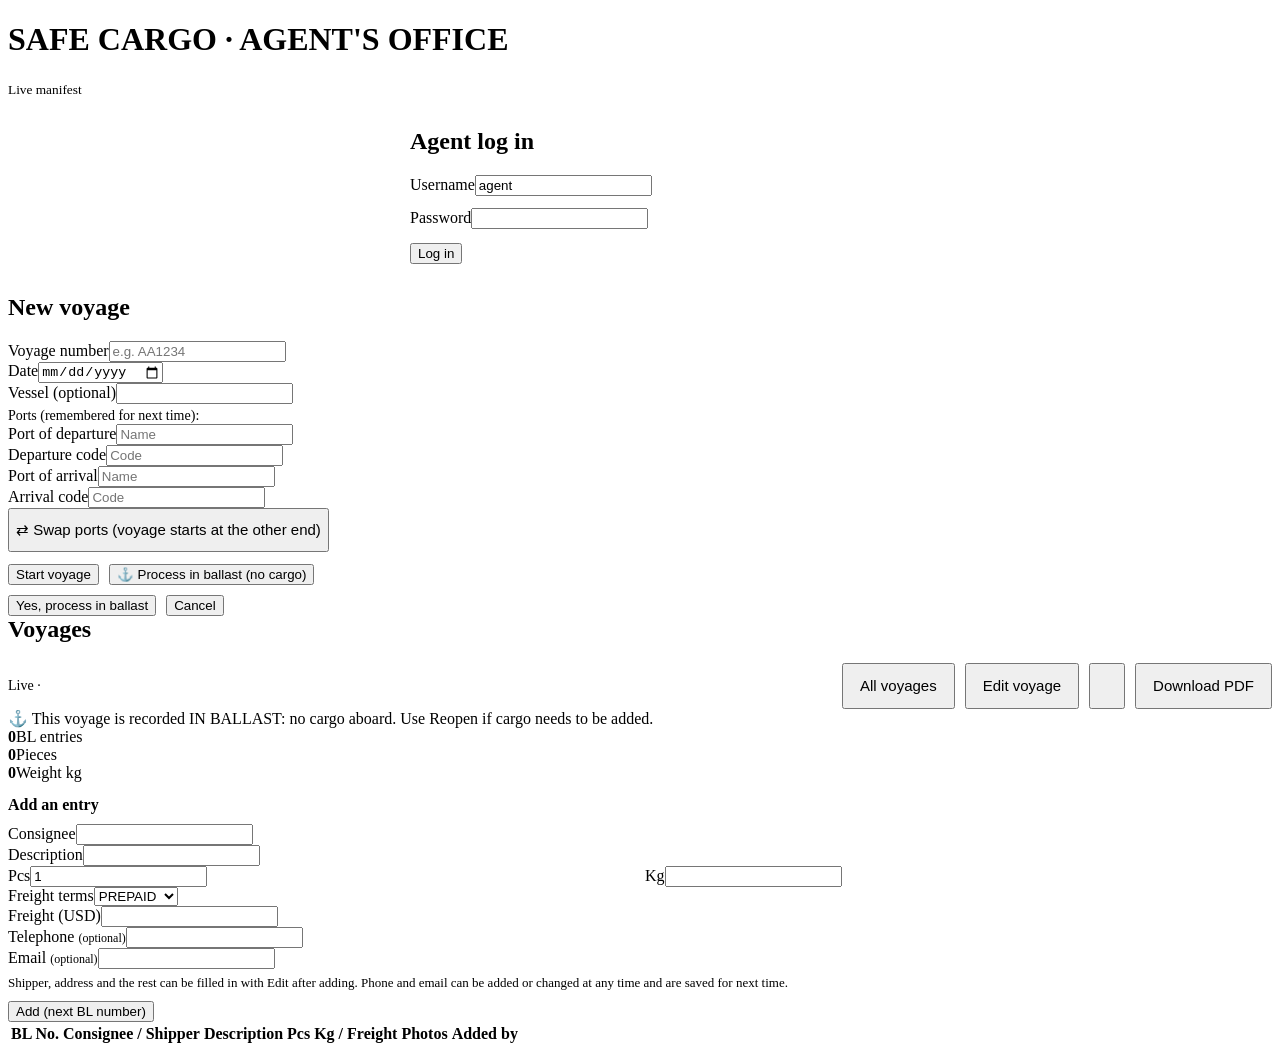
==== commit 376892cf: "Swap ports button (voyages start at MFSXM or AIAXA)" ====
--- a/static/agent.html
+++ b/static/agent.html
@@ -37,6 +37,7 @@
       <div><label for="npfc">Departure code</label><input id="npfc" autocapitalize="characters" autocomplete="off" placeholder="Code"></div>
       <div><label for="npt">Port of arrival</label><input id="npt" list="portlist" autocomplete="off" placeholder="Name"></div>
       <div><label for="nptc">Arrival code</label><input id="nptc" autocapitalize="characters" autocomplete="off" placeholder="Code"></div>
+      <div style="grid-column:1/-1"><button type="button" class="btn light" id="nswap" style="min-height:44px;font-size:15px">⇄ Swap ports (voyage starts at the other end)</button></div>
       <datalist id="portlist"></datalist>
     </div>
     <div style="height:12px"></div>
@@ -85,7 +86,8 @@
       <div><label for="epf">Port of departure</label><input id="epf" list="portlist" autocomplete="off" placeholder="Name"></div>
       <div><label for="epfc">Departure code</label><input id="epfc" autocapitalize="characters" autocomplete="off" placeholder="Code"></div>
       <div><label for="ept">Port of arrival</label><input id="ept" list="portlist" autocomplete="off" placeholder="Name"></div>
-      <div><label for="eptc">Arrival code</label><input id="eptc" autocapitalize="characters" autocomplete="off" placeholder="Code"></div></div><datalist id="portlist2"></datalist><div style="height:14px"></div>
+      <div><label for="eptc">Arrival code</label><input id="eptc" autocapitalize="characters" autocomplete="off" placeholder="Code"></div>
+      <div style="grid-column:1/-1"><button type="button" class="btn light" id="eswap" style="min-height:44px;font-size:15px">⇄ Swap ports (voyage starts at the other end)</button></div></div><div style="height:14px"></div>
   <div style="display:flex;gap:10px;justify-content:flex-end"><button class="btn light" id="d-x">Cancel</button><button class="btn" id="d-s">Save</button></div></dialog>
 
 <script>
@@ -113,7 +115,7 @@
 
 async function lists() {
   view('v-list'); clearInterval(S.t);
-  api('/last-voyage').then(r => r.json()).then(j => loadPorts('n', j.last)).catch(() => loadPorts('n'));
+  loadPorts('n');
   const l = await (await api('/manifests')).json();
   $('vlist').innerHTML = l.length ? `<div class="tbl"><table><thead><tr><th>Voyage</th><th>Date</th><th>Vessel</th><th>Entries</th><th>Kg</th><th>Status</th><th></th></tr></thead><tbody>${l.map(m => `<tr><td><b>${esc(m.voyage_number || m.manifest_number)}</b></td><td>${esc(m.date_of_departure || m.arrival_date || '')}</td><td>${esc(m.vessel)}</td><td>${m.count}</td><td>${m.weight.toFixed(2)}</td><td><span class="pill ${m.ballast ? '' : m.status}">${m.ballast ? '⚓ in ballast' : m.status}</span></td><td><button class="btn" style="min-height:40px;font-size:15px" data-open="${m.id}">Open</button></td></tr>`).join('')}</tbody></table></div>` : 'No voyages yet. The crew start them from their screen.';
 }
@@ -127,8 +129,9 @@
 }
 function setPort(n, c, name, code) { $(n).value = name || ''; $(c).value = code || ''; }
 function wirePorts(p) { [[p + 'pf', p + 'pfc'], [p + 'pt', p + 'ptc']].forEach(([n, c]) => { $(n).addEventListener('input', () => { const f = PORTS.find(x => x.name === $(n).value.trim().toUpperCase()); if (f) $(c).value = f.code; }); }); }
+function swapPorts(p) { const g = i => $(p + i).value; const a = [g('pf'), g('pfc')], b = [g('pt'), g('ptc')]; setPort(p + 'pf', p + 'pfc', b[0], b[1]); setPort(p + 'pt', p + 'ptc', a[0], a[1]); }
 const portBody = p => ({ port_from_name: $(p + 'pf').value, port_from_code: $(p + 'pfc').value, port_to_name: $(p + 'pt').value, port_to_code: $(p + 'ptc').value });
-wirePorts('n');
+wirePorts('n'); wirePorts('e'); $('nswap').onclick = () => swapPorts('n'); $('eswap').onclick = () => swapPorts('e'); 
 function nCheck() { if (!$('nvn').value.trim()) { say($('nmsg'), 'Enter the voyage number.'); return false; } if (!$('nvd').value) { say($('nmsg'), 'Choose the date.'); return false; } $('nmsg').className = 'msg hidden'; return true; }
 $('nstart').onclick = async () => { if (!nCheck()) return;
   const res = await api('/manifests', Object.assign({ method: 'POST' }, json(Object.assign({ voyage_number: $('nvn').value, date_of_departure: $('nvd').value, vessel: $('nvv').value }, portBody('n'))))); const j = await res.json();
@@ -199,12 +202,12 @@
 };
 $('toggle').onclick = async () => { await api(`/manifests/${S.m.id}/status`, Object.assign({ method: 'POST' }, json({ status: S.m.status === 'open' ? 'closed' : 'open' }))); poll(); };
 $('pdf').onclick = async () => { const res = await api(`/manifests/${S.m.id}/pdf`); const b = await res.blob(); const a = document.createElement('a'); a.href = URL.createObjectURL(b); a.download = `SCS_Live_Manifest_${S.m.manifest_number.replace(/\W+/g, '_')}.pdf`; document.body.appendChild(a); a.click(); a.remove(); };
-$('editm').onclick = () => { $('d-n').value = S.m.voyage_number || S.m.manifest_number; $('d-v').value = S.m.vessel || ''; $('d-a').value = S.m.arrival_date || ''; $('d-m').value = S.m.master_awb || ''; $('d-dep').value = S.m.date_of_departure || ''; loadPorts('e', S.m); wirePorts('e'); $('dlg').showModal(); };
+$('editm').onclick = () => { $('d-n').value = S.m.voyage_number || S.m.manifest_number; $('d-v').value = S.m.vessel || ''; $('d-a').value = S.m.arrival_date || ''; $('d-m').value = S.m.master_awb || ''; $('d-dep').value = S.m.date_of_departure || ''; $('dlg').showModal(); loadPorts('e', S.m); };
 $('d-x').onclick = () => $('dlg').close();
 $('pclose').onclick = () => $('pdlg').close();
 $('pgrid').onclick = async e => { const big = e.target.closest('[data-big]'), dl = e.target.closest('[data-delph]');
   if (big) { const b = await (await api(`/photos/${big.dataset.big}`)).blob(); $('pbig').src = URL.createObjectURL(b); $('pbig').classList.remove('hidden'); $('pbig').scrollIntoView({ block: 'nearest' }); }
   if (dl) { e.preventDefault(); if (!confirm('Delete this photo?')) return; await api(`/photos/${dl.dataset.delph}`, { method: 'DELETE' }); dl.closest('div').parentElement.remove(); poll(); } };
-$('d-s').onclick = async () => { await api(`/manifests/${S.m.id}`, Object.assign({ method: 'PUT' }, json({ vessel: $('d-v').value, arrival_date: $('d-a').value, master_awb: $('d-m').value, date_of_departure: $('d-dep').value }, portBody('e')))); $('dlg').close(); poll(); };
+$('d-s').onclick = async () => { await api(`/manifests/${S.m.id}`, Object.assign({ method: 'PUT' }, json(Object.assign({ vessel: $('d-v').value, arrival_date: $('d-a').value, master_awb: $('d-m').value, date_of_departure: $('d-dep').value }, portBody('e'))))); $('dlg').close(); poll(); };
 if (S.token) lists().catch(() => view('v-login')); else view('v-login');
 </script></body></html>
